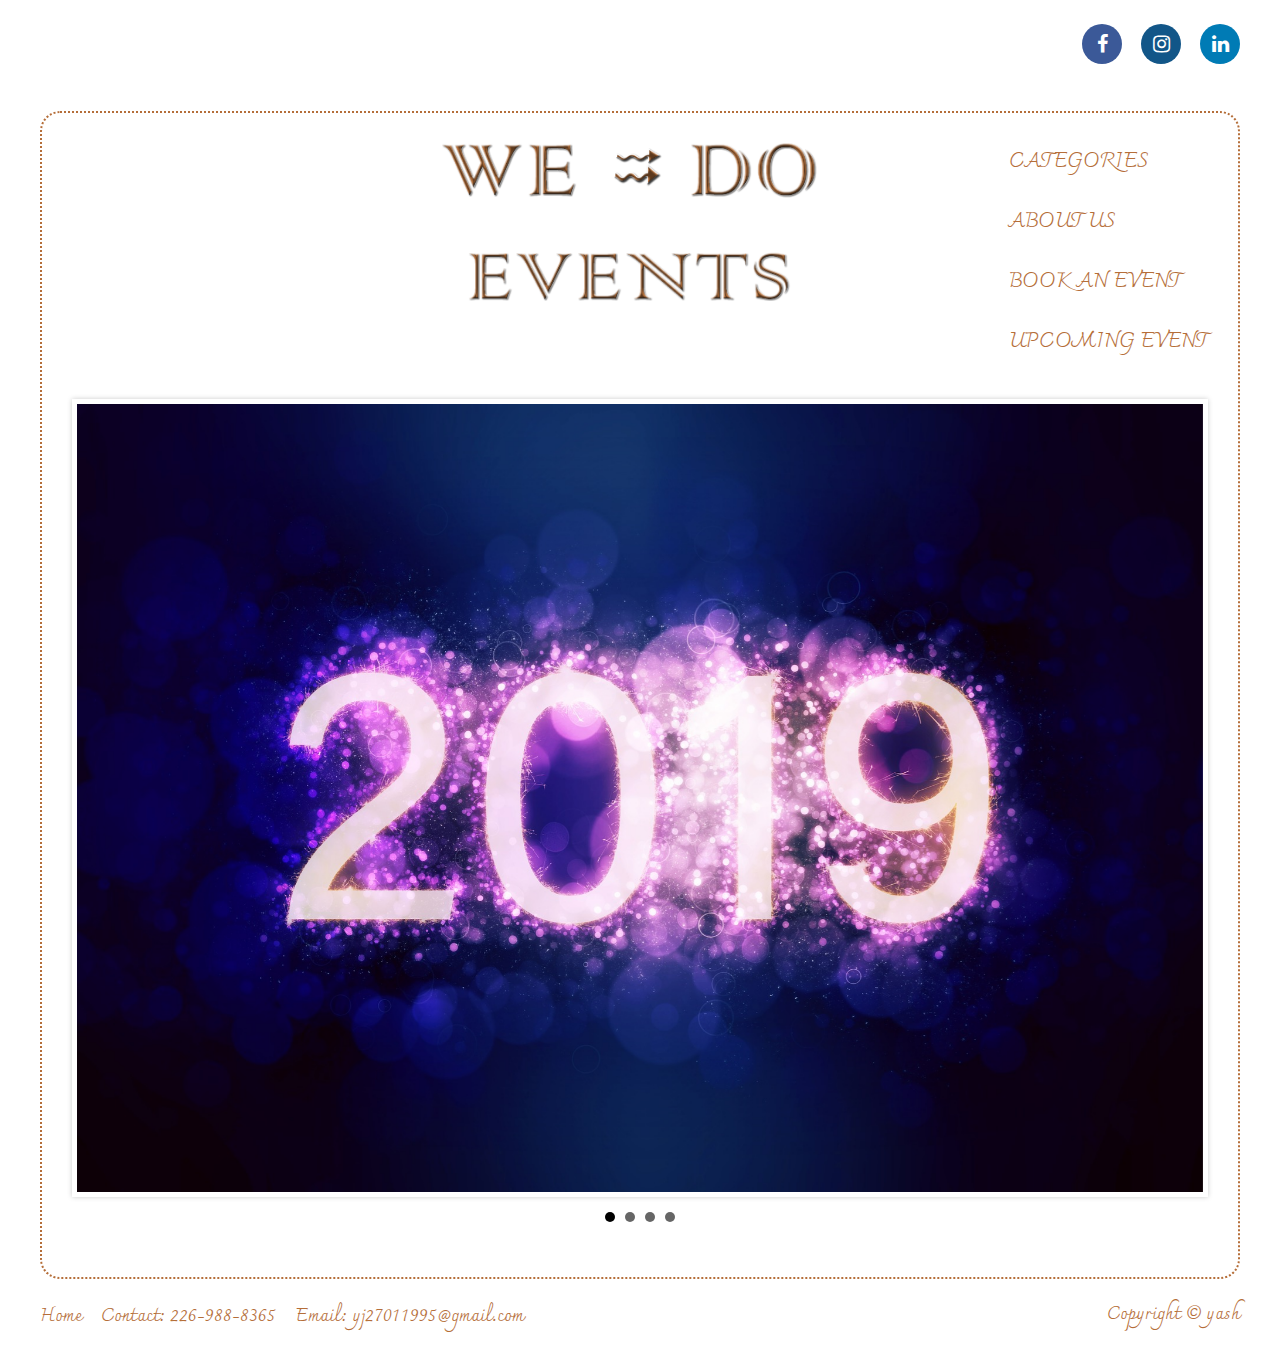
==== index.html @ 098caae5 "Add files via upload" ====
<!DOCTYPE html>
<html>
<head>
<title>We Do Events</title>
<meta name="viewport" content="width=device-width, initial-scale=1.0">
<link rel="stylesheet" type="text/css" href="css/font-awesome.css">
<link rel="stylesheet" href="https://cdnjs.cloudflare.com/ajax/libs/font-awesome/4.7.0/css/font-awesome.min.css">
<link href="https://fonts.googleapis.com/css?family=Charmonman" rel="stylesheet">
<!-- <link rel="stylesheet" type="text/css" href="css/responsive.css"> -->
<link rel="stylesheet" type="text/css" href="css/jquery.bxslider.css">
<link rel="stylesheet" type="text/css" href="css/style.css">
</head>
<body>
	<header>
		<div class="social_media">
			<div class="container">
				<div class="sc_media">
					<ul>
						<li><a href="#" class="fa fa-facebook"></a></li>
						<li><a href="#" class="fa fa-instagram"></a></li>
						<li><a href="#" class="fa fa-linkedin"></a></li>
					</ul>
				</div>
			</div>
		</div>
	</header>

	<section class="main_body">
		<div class="banner_main">
			<div class="container">
				<div class="body_border">
						<div class="banner">
							<div class="main_navigation">
								<ul>
									<li><a href="Category.html" class="hover_menu">Categories</a>
										<ul class="drop_down">
											<li><a href="#">Home</a></li>
											<li><a href="#">Cateres</a></li>
											<li><a href="#">Weddings</a></li>
											<li><a href="#">Contact Us</a></li>
											<li><a href="#">Careers</a></li>	
										</ul>
									</li>
									<li><a href="#">About us</a></li>
									<li><a href="#">Book an Event</a></li>
									<li><a href="#">Upcoming Event</a></li>		
								</ul>
							</div>
						</div>
						<div class="banner_image">
							<img src="banner.jpg">
							<img src="banner-1.jpg">
							<img src="banner-2.jpg">
							<img src="banner-3.jpg">
						</div>
				</div>
			</div>
		</div>
	</section>
	<footer>
		<div class="footer_block">
			<div class="container">
				<div class="footer_wrapper">
					<ul>
						<li><a href="index.html">Home</a></li>
						<li><a href="tel:+12269888365">Contact: 226-988-8365</a></li>
						<li><a href="mailto:yj27011995@gmail.com">Email: yj27011995@gmail.com</a></li>
					</ul>
				</div>
				<div class="copyright_footer">
					<p>Copyright &copy yash</p>
				</div>
			</div>
	</footer>


  	<script src="https://ajax.googleapis.com/ajax/libs/jquery/3.1.1/jquery.min.js"></script>
	<script src="js/jquery.bxslider.js"></script>
	<script>
		$(document).ready(function(){
			  $('.banner_image').bxSlider({
			  	auto: true,
				});
	    });
	</script>

</body>
</html>
---- css/style.css ----
body{

	font-family: 'Charmonman', cursive;
	
}
.container{
	width:100%;
	max-width:1200px;
	margin:0 auto;	
}
.sc_media{
	width: 100%;
	display: inline-block;
}
.sc_media ul{
	float: right;
}
.sc_media li{
	display: inline-block;
}

.fa {
  padding: 10px;
  font-size: 20px;
  width: 20px;
  text-align: center;
  text-decoration: none;
  margin-left: 15px;
  text-decoration: none;
  display: inline-block;
  border-radius: 20px;
}

.fa:hover {
    opacity: 0.7;
}

.fa-facebook {
  background: #3B5998;
  color: white;
}
.fa-instagram {
  background: #125688;
  color: white;
}
.fa-linkedin {
  background: #007bb5;
  color: white;
}
.main_body{
	width: 100%;
	display: inline-block;
}
.main_body{
	margin-top: 20px;

}
.body_border{
	border:2px dotted #b56e39;
	padding: 30px;
	border-radius: 20px;
}
.banner{
	width: 100%;
	display: block;
	background: url("../logo.png");
	background-repeat: no-repeat;
	background-size: 33%;
	background-position-x:370px; 
	
}
.main_navigation{
	width: 100%;
	display: inline-block;
	vertical-align: middle;
}
.main_navigation ul{
	float: right;
	margin-top: 0;
	position: relative;
}
.main_navigation li{
	padding-bottom: 22px;
	list-style-type: none;
}
.main_navigation li a{
	text-decoration: none;
	font-size: 20px;
	color: #b56e39;
	text-transform: uppercase;
}
.main_navigation li a:hover{
	color: #7a4c2b;
}

.drop_down{
	display: none;
	width: 250px;
	position: absolute;
}
.footer_block{
	width: 100%;
	display: inline-block;
}
.footer_wrapper{
	width: 70%;
	display: inline-block;
	margin-top: 20px;
}
.footer_wrapper ul{
	margin:0;
	padding: 0;
}
.footer_wrapper li{
	list-style-type: none;
	display: inline-block;
	margin-right: 15px;
}
.footer_wrapper li a{
	text-decoration: none;
	color: #b56e39;
	font-size: 18px;
}
.footer_wrapper li a:hover{
	color: #7a4c2b;
}
.copyright_footer{
	float: right;
}
.copyright_footer p{
	color: #b56e39;
	font-size: 18px;
}
.banner_image img{
	width: 100%;
	margin: 0 auto;
}

.event_category{
	width: 100%;
	display: inline-block;
}
.categroy_nav {
	width: 100%;
	display: inline-block;
	padding-bottom: 80px;
}
.categroy_nav ul{
	margin: 0;
	list-style-type: none;
	text-align: center;
	border-top: 1px solid #f3f3f3;
	padding-top: 40px;
}
.categroy_nav li {
	list-style-type: none;
	display: inline-block;
	width: 15%;
	padding-right: 10px;
}
.categroy_nav li:last-child{
	padding-right: 0;
}
.categroy_nav li a{
	color: #b56e39;
	font-size: 18px;
	text-decoration: none;
	text-transform: uppercase;
}

.categroy_nav li a:hover{
	color: #7a4c2b;
}
.Cateres h1{
	font-size: 20px;
	text-decoration: underline;
	color: grey;
	text-transform: uppercase;
	text-align: center;
	font-family: 'Charmonman', cursive;
	letter-spacing: 2px;
}
.catering_content{
	width: 100%;
	display: inline-block;
}
.menu_wrapper{
	width: 100%;
	display: inline-block;
}

.menu_grid{
	margin: 0;
	list-style-type: none;
	padding: 0;
}
.full_menu{
	width: 48%;
	display: inline-block;
	padding: 25px;
	box-sizing: border-box;
	border: 2px solid #f3f3f3;
	margin-right:40px;
	border-radius: 20px;
}
.full_menu:last-child{
	margin-right: 0;
}
.bottom_content h3{
	text-align: center;
	font-family: 'Charmonman', cursive;
	font-size: 25px;
}
.bottom_content p{
	text-align: center;
	font-family: 'Charmonman', cursive;
	font-size: 18px;
}
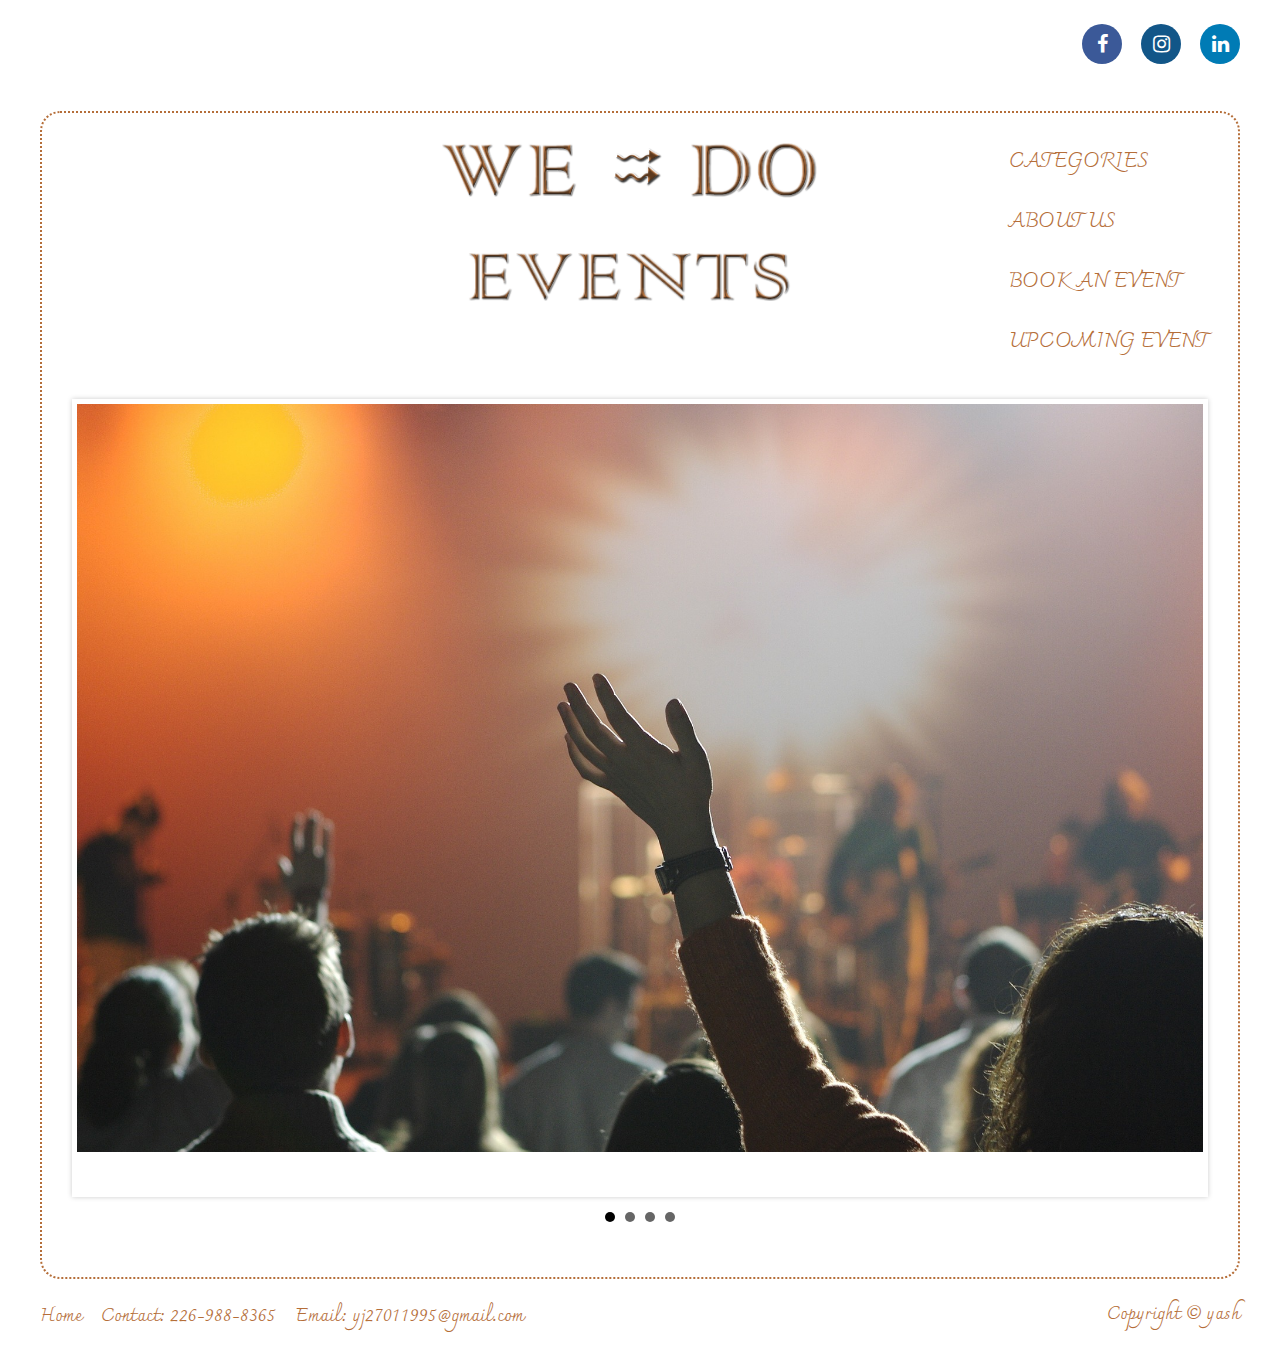
==== commit 091428bf: "Update index.html" ====
--- a/index.html
+++ b/index.html
@@ -32,7 +32,7 @@
 						<div class="banner">
 							<div class="main_navigation">
 								<ul>
-									<li><a href="Category.html" class="hover_menu">Categories</a>
+									<li><a href="category.html" class="hover_menu">Categories</a>
 										<ul class="drop_down">
 											<li><a href="#">Home</a></li>
 											<li><a href="#">Cateres</a></li>
